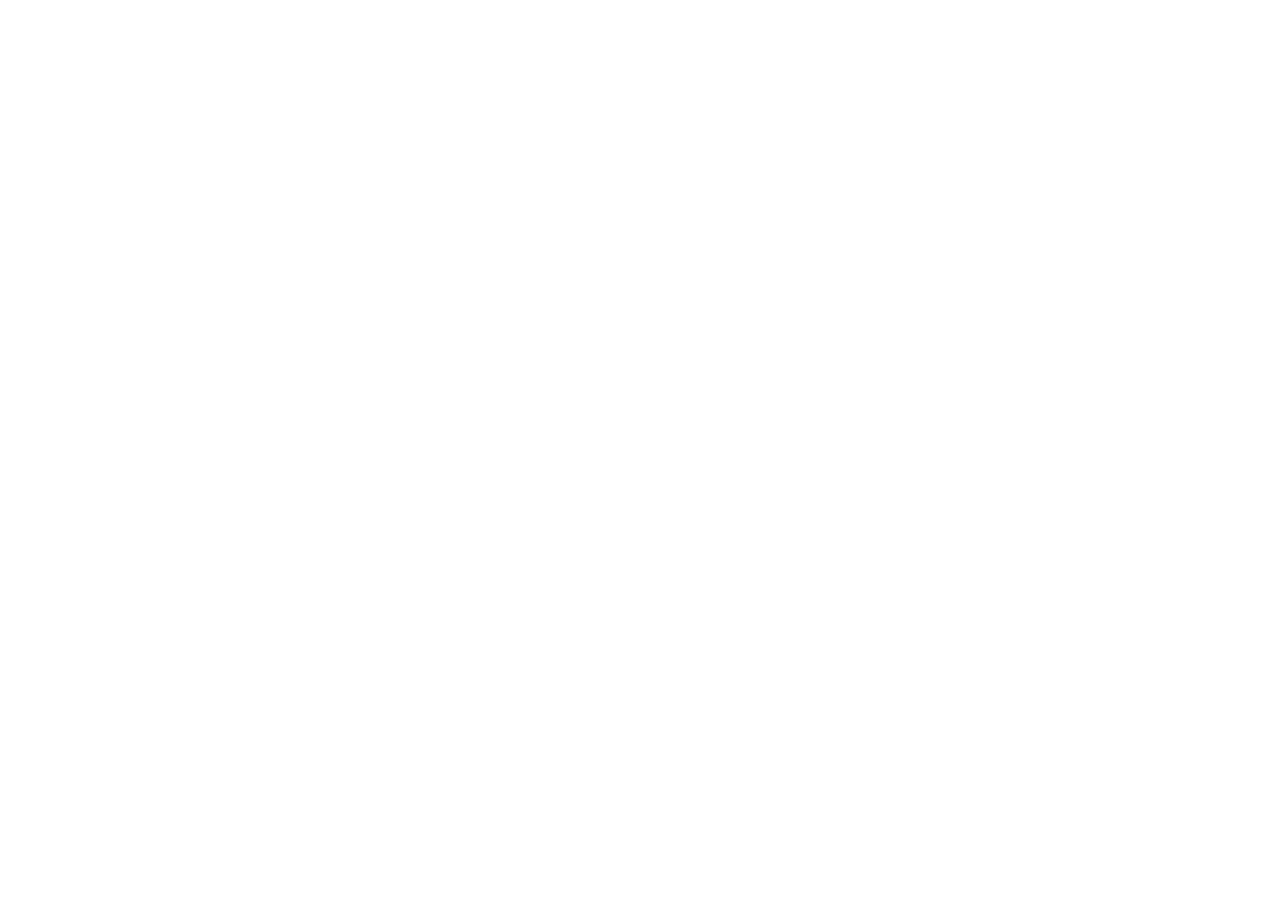
==== form.html @ 1b54d2ae "initial commit after adding form.html" ====
<!DOCTYPE html>
<html lang="en">
  <head>
    <meta charset="UTF-8" />
    <meta http-equiv="X-UA-Compatible" content="IE=edge" />
    <meta name="viewport" content="width=device-width, initial-scale=1.0" />
    <title>Form</title>
    <link
      rel="stylesheet"
      href="css/bootstrap.css"
      type="text/css"
      media="all"
    />
  </head>
  <body></body>
</html>
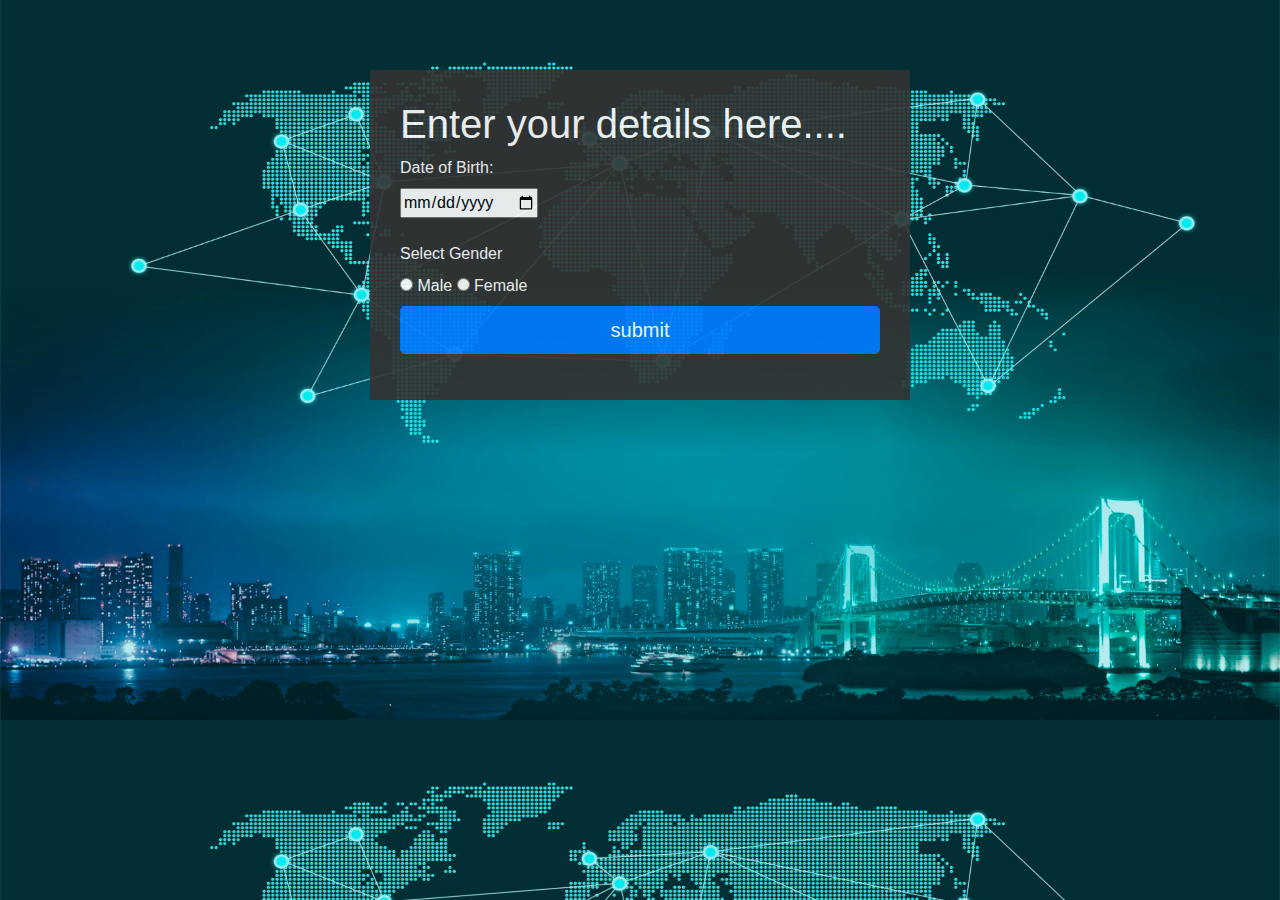
==== commit d3f70b19: "styling the input form" ====
--- a/form.html
+++ b/form.html
@@ -4,13 +4,79 @@
     <meta charset="UTF-8" />
     <meta http-equiv="X-UA-Compatible" content="IE=edge" />
     <meta name="viewport" content="width=device-width, initial-scale=1.0" />
-    <title>Form</title>
+    <title>find out here</title>
     <link
       rel="stylesheet"
       href="css/bootstrap.css"
       type="text/css"
       media="all"
     />
+    <style>
+      body {
+        background-image: url(images/formbackground.jpg);
+        background-size: cover;
+      }
+      #ui {
+        background-color: #333;
+        padding: 30px;
+        margin-top: 70px;
+        opacity: 0.9;
+      }
+      #ui label {
+        color: #fff;
+      }
+    </style>
   </head>
-  <body></body>
+  <body>
+    <div class="container">
+      <div class="row">
+        <div class="col-lg-3"></div>
+        <div class="col-lg-6">
+          <div id="ui">
+            <h1 style="color: #fff">Enter your details here....</h1>
+            <form action="#" class="form-group">
+              <div class="row">
+                <div class="col-lg-6">
+                  <label>Date of Birth:</label>
+                  <input type="date" id="DOB" name="date" />
+                </div>
+              </div>
+              <br />
+              <label>Select Gender</label> <br />
+              <input type="radio" id="male" name="gender" value="male" />
+              <label for="male">Male</label>
+              <input type="radio" id="female" name="gender" value="female" />
+              <label for="female">Female</label>
+              <br />
+              <input
+                type="submit"
+                id="submit"
+                value="submit"
+                name="submit"
+                class="btn btn-primary btn-block btn-lg"
+              />
+            </form>
+          </div>
+        </div>
+        <div class="col-lg-3"></div>
+      </div>
+    </div>
+
+    <script
+      src="https://code.jquery.com/jquery-3.3.1.slim.min.js"
+      integrity="sha384-q8i/X+965DzO0rT7abK41JStQIAqVgRVzpbzo5smXKp4YfRvH+8abtTE1Pi6jizo"
+      crossorigin="anonymous"
+    ></script>
+    <script
+      src="https://cdnjs.cloudflare.com/ajax/libs/popper.js/1.14.7/umd/popper.min.js"
+      integrity="sha384-UO2eT0CpHqdSJQ6hJty5KVphtPhzWj9WO1clHTMGa3JDZwrnQq4sF86dIHNDz0W1"
+      crossorigin="anonymous"
+    ></script>
+    <script
+      src="https://stackpath.bootstrapcdn.com/bootstrap/4.3.1/js/bootstrap.min.js"
+      integrity="sha384-JjSmVgyd0p3pXB1rRibZUAYoIIy6OrQ6VrjIEaFf/nJGzIxFDsf4x0xIM+B07jRM"
+      crossorigin="anonymous"
+    ></script>
+    <script src="js/scripts.js"></script>
+  </body>
 </html>
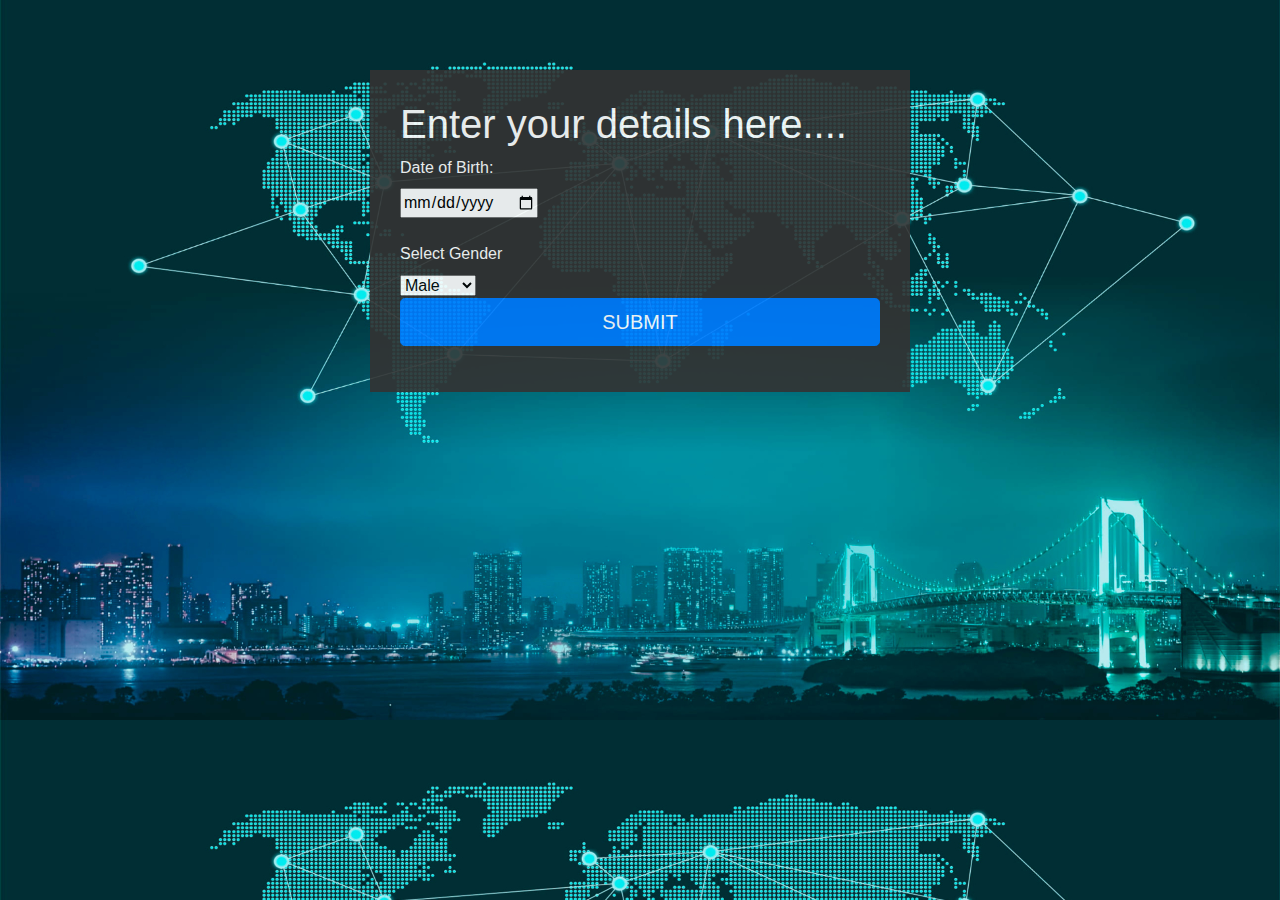
==== commit 8e9eecf3: "adding javascript functionality" ====
--- a/form.html
+++ b/form.html
@@ -34,7 +34,7 @@
         <div class="col-lg-6">
           <div id="ui">
             <h1 style="color: #fff">Enter your details here....</h1>
-            <form action="#" class="form-group">
+            <form action="#" class="form-group" id="myForm">
               <div class="row">
                 <div class="col-lg-6">
                   <label>Date of Birth:</label>
@@ -43,23 +43,31 @@
               </div>
               <br />
               <label>Select Gender</label> <br />
-              <input type="radio" id="male" name="gender" value="male" />
-              <label for="male">Male</label>
-              <input type="radio" id="female" name="gender" value="female" />
-              <label for="female">Female</label>
+
+              <select id="gender">
+                <option value="male">Male</option>
+                <option value="female">Female</option>
+              </select>
               <br />
-              <input
-                type="submit"
+              <button
+                onclick="myFunction()"
+                type="button"
                 id="submit"
-                value="submit"
+                value="Submit"
                 name="submit"
                 class="btn btn-primary btn-block btn-lg"
-              />
+              >
+                SUBMIT
+              </button>
             </form>
           </div>
         </div>
         <div class="col-lg-3"></div>
       </div>
+    </div>
+    <div class="continer" style="color: white">
+      <p id="demo"></p>
+      <p id="demo2"></p>
     </div>
 
     <script
@@ -77,6 +85,6 @@
       integrity="sha384-JjSmVgyd0p3pXB1rRibZUAYoIIy6OrQ6VrjIEaFf/nJGzIxFDsf4x0xIM+B07jRM"
       crossorigin="anonymous"
     ></script>
-    <script src="js/scripts.js"></script>
+    <script src="js/script.js"></script>
   </body>
 </html>
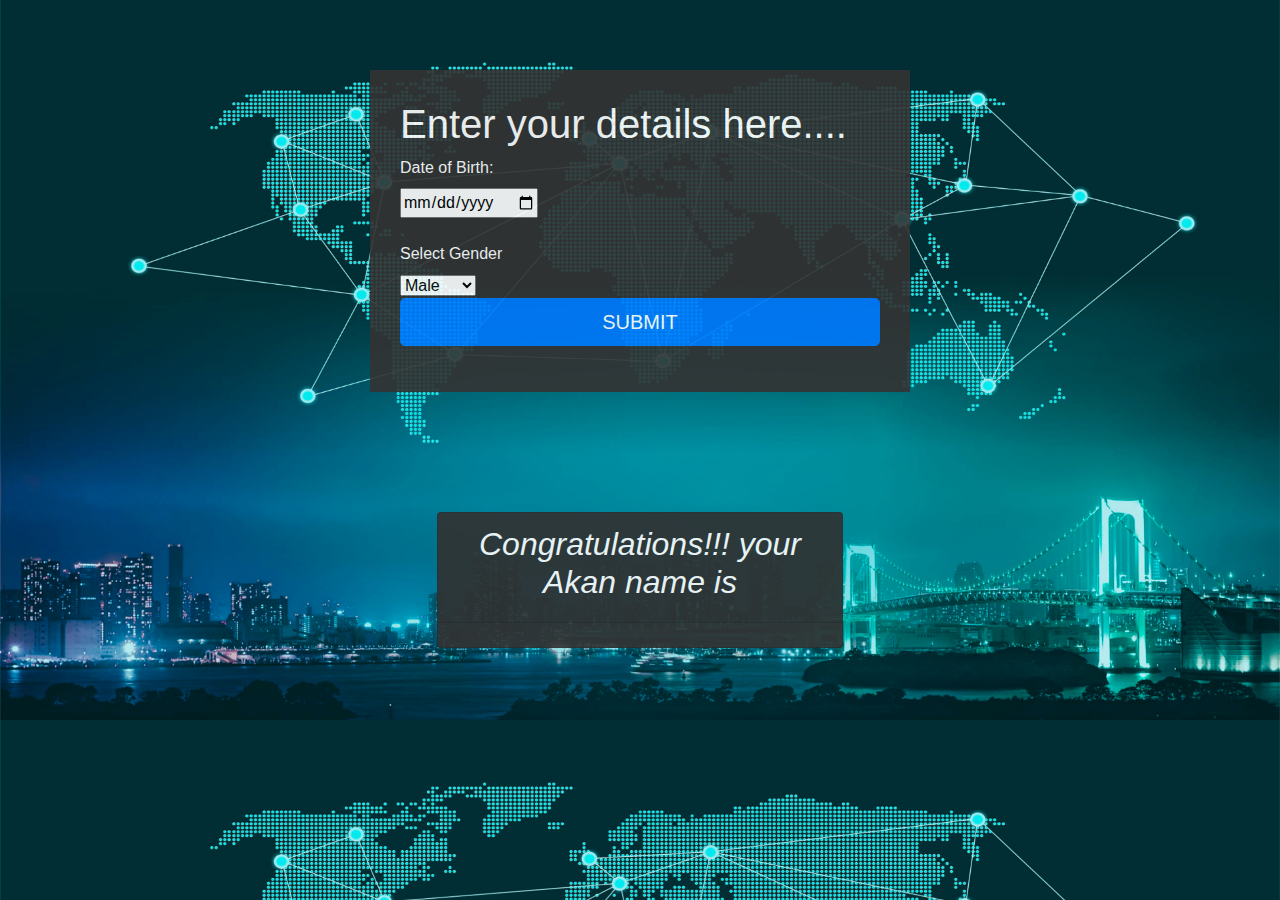
==== commit a1e747e1: "adding place holder for the Akan name" ====
--- a/form.html
+++ b/form.html
@@ -24,6 +24,12 @@
       }
       #ui label {
         color: #fff;
+      }
+      #card-disp {
+        background-color: #333;
+        opacity: 0.9;
+        font-style: italic;
+        text-align: center;
       }
     </style>
   </head>
@@ -65,9 +71,25 @@
         <div class="col-lg-3"></div>
       </div>
     </div>
+    <br />
+    <br />
+    <br />
+    <br />
+    <br />
     <div class="continer" style="color: white">
-      <p id="demo"></p>
-      <p id="demo2"></p>
+      <div class="row">
+        <div class="col-lg-4"></div>
+        <div class="col-lg-4">
+          <div class="card" id="card-disp">
+            <div class="card-header">
+              <h2>Congratulations!!! your Akan name is</h2>
+            </div>
+            <h3 id="demo" class="display-5"></h3>
+            <p id="demo2"></p>
+          </div>
+        </div>
+        <div class="col-lg-4"></div>
+      </div>
     </div>
 
     <script
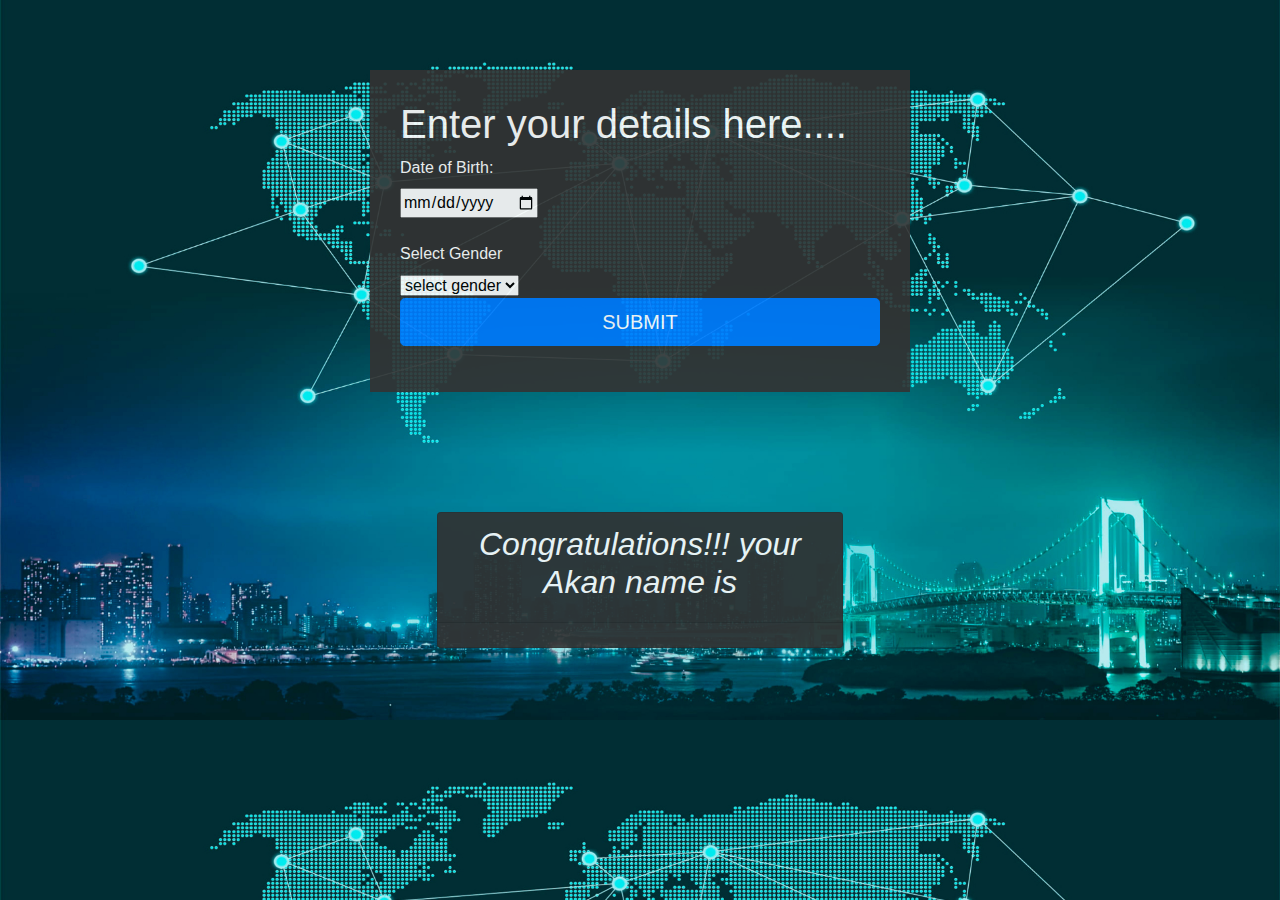
==== commit 9a0cb9a1: "editing README and adding options to gender select" ====
--- a/form.html
+++ b/form.html
@@ -49,8 +49,8 @@
               </div>
               <br />
               <label>Select Gender</label> <br />
-
               <select id="gender">
+                <option value="select-gender">select gender</option>
                 <option value="male">Male</option>
                 <option value="female">Female</option>
               </select>
@@ -91,7 +91,6 @@
         <div class="col-lg-4"></div>
       </div>
     </div>
-
     <script
       src="https://code.jquery.com/jquery-3.3.1.slim.min.js"
       integrity="sha384-q8i/X+965DzO0rT7abK41JStQIAqVgRVzpbzo5smXKp4YfRvH+8abtTE1Pi6jizo"
